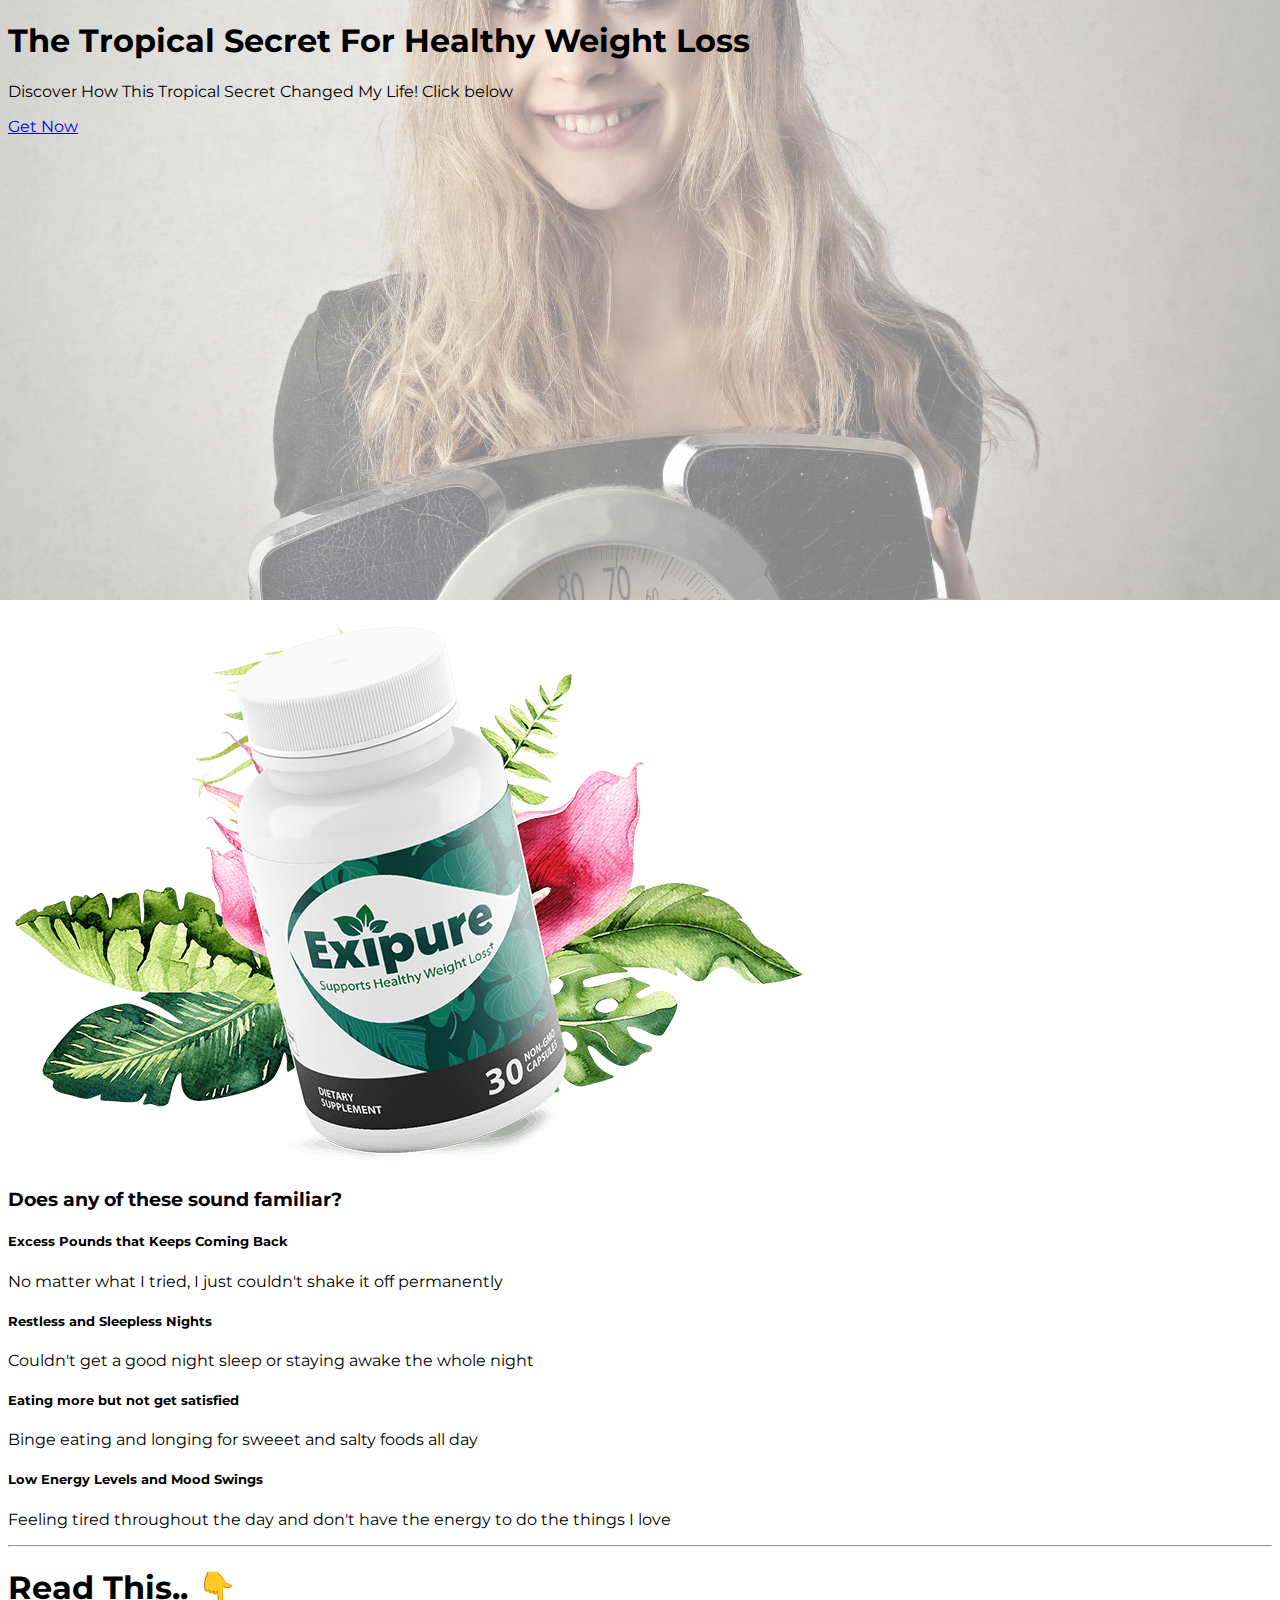
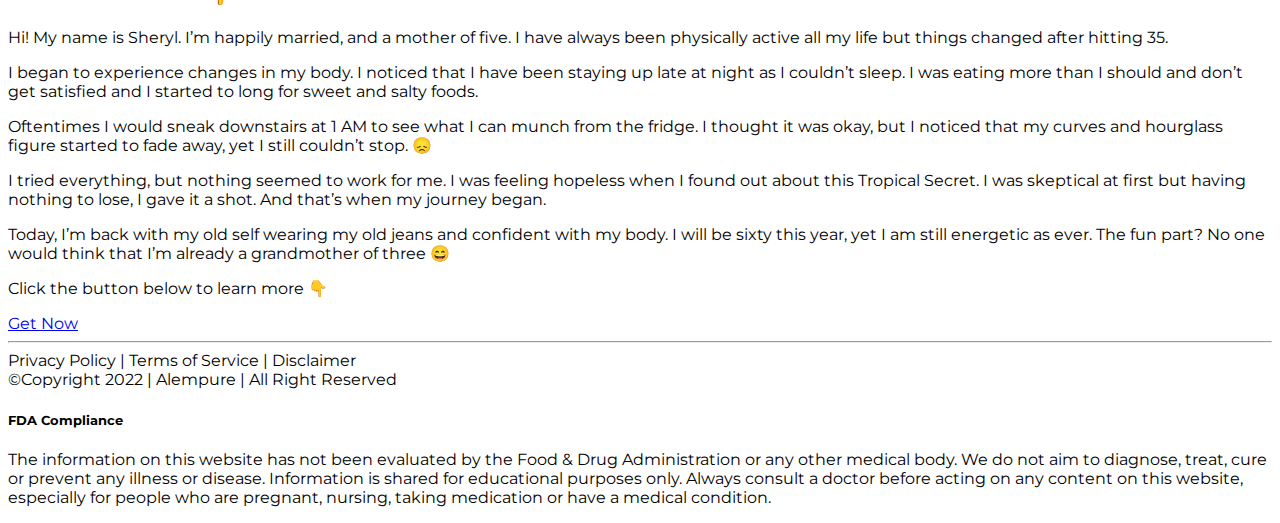
==== index.html @ f5b3d4ce "Add files via upload" ====
<!DOCTYPE html>
<html lang="en">

<head>
    <meta charset="UTF-8">
    <meta http-equiv="X-UA-Compatible" content="IE=Edge">
    <meta name="viewport" content="width=device-width, initial-scale=1">
    <link href="https://cdn.jsdelivr.net/npm/bootstrap@5.1.3/dist/css/bootstrap.min.css" rel="stylesheet" integrity="sha384-1BmE4kWBq78iYhFldvKuhfTAU6auU8tT94WrHftjDbrCEXSU1oBoqyl2QvZ6jIW3" crossorigin="anonymous">
    <link rel="icon" type="image/png" href="./logo2.png"/>
    <link rel="preconnect" href="https://fonts.googleapis.com">
    <link rel="preconnect" href="https://fonts.gstatic.com" crossorigin>
    <link href="https://fonts.googleapis.com/css2?family=Montserrat:ital,wght@0,100;0,200;0,300;0,400;0,500;0,600;0,700;0,800;0,900;1,100;1,200;1,300;1,400;1,500;1,600;1,700;1,800;1,900&display=swap" rel="stylesheet">
    <style>
        * {
            font-family: 'Montserrat', sans-serif;
        }

        .headimg::before {
            background: url('./headimg.jpg') no-repeat center center/cover;
            content: "";
            position: absolute;
            top: 0;
            left: 0;
            width: 100%;
            height: 600px;
            z-index: -1;
            opacity: 0.5;
        }
    </style>

    <title>Alempure</title>
</head>

<body>
    <header>
    <div class="d-flex headimg flex-column justify-content-center text-center align-items-center" style="height:600px;">


        <h1 class="fw-normal">The Tropical Secret For Healthy Weight Loss</h1>
        <p class="fs-6 fw-bold">Discover How This
            Tropical Secret
            Changed My Life! Click below</p>
        <a class="btn btn-warning outline" href="https://baf838s70dkbsx15882e6aexbb.hop.clickbank.net/?tid=PIN" role="button">Get Now </a>
</header>

<main>
    </div>

    <div class="my-5 container text-center bg-primry">

        <a href="https://baf838s70dkbsx15882e6aexbb.hop.clickbank.net/?tid=PIN"><img src="./logo2.png" class="img-fluid mb-2 btn-lg" alt=""></a>

        <h3 class="my-4 ">Does any of these sound familiar?</h>


            <h5 class="text-success">Excess Pounds that Keeps Coming Back</h5>
            <p>No matter what I tried, I just couldn't shake it off permanently</p>

            <h5 class="text-success">Restless and Sleepless Nights</h5>
            <p>Couldn't get a good night sleep or staying awake the whole night</p>

            <h5 class="text-success">Eating more but not get satisfied</h5>
            <p>Binge eating and longing for sweeet and salty foods all day</p>

            <h5 class="text-success">Low Energy Levels and Mood Swings</h5>
            <p>Feeling tired throughout the day and don't have the energy to do the things I love</p>
    </div>
    <hr>
    <div class=" bg-gradient text-semibold">
        <div class="px-4 text-center py-5">
        <h1>Read This.. 👇</h1>
            <p class="my-3">Hi! My name is Sheryl. I’m happily married, and a mother of five. I have always been physically active all my life but things changed after hitting 35.</p>
            <p>I began to experience changes in my body. I noticed that I have been staying up late at night as I couldn’t sleep. I was eating more than I should and don’t get satisfied and I started to long for sweet and salty foods.</p>
            <p>Oftentimes I would sneak downstairs at 1 AM to see what I can munch from the fridge. I thought it was okay, but I noticed that my curves and hourglass figure started to fade away, yet I still couldn’t stop. 😞</p>
            <p>I tried everything, but nothing seemed to work for me. I was feeling hopeless when I found out about this Tropical Secret. I was skeptical at first but having nothing to lose, I gave it a shot. And that’s when my journey began.</p>
            <p>Today, I’m back with my old self wearing my old jeans and confident with my body. I will be sixty this year, yet I am still energetic as ever. The fun part? No one would think that I’m already a grandmother of three 😄
            </p>
            <p>Click the button below to learn more 👇</p>
        <a class="btn btn-warning btn-lg" role="button" href="https://baf838s70dkbsx15882e6aexbb.hop.clickbank.net/?tid=PIN">Get Now </a>
        </div>
    </div>
    </main>
    <footer class="text-center bg-dark text-white fw-normal">
    <hr>
    Privacy Policy | Terms of Service | Disclaimer <br>
        ©Copyright 2022 | Alempure | All Right Reserved
        <div class="my-2">
            
        <h5 class="fw-lighter-">FDA Compliance</h5>
        <p class="fw-lighter">The information on this website has not been evaluated by the Food & Drug Administration or any other medical body. We do not aim to diagnose, treat, cure or prevent any illness or disease. Information is shared for educational purposes only. Always consult a doctor before acting on any content on this website, especially for people who are pregnant, nursing, taking medication or have a medical condition.</p>
        </div>
        
    </footer>
    

    <script src="https://cdn.jsdelivr.net/npm/bootstrap@5.1.3/dist/js/bootstrap.bundle.min.js" integrity="sha384-ka7Sk0Gln4gmtz2MlQnikT1wXgYsOg+OMhuP+IlRH9sENBO0LRn5q+8nbTov4+1p" crossorigin="anonymous"></script>
</body>

</html>
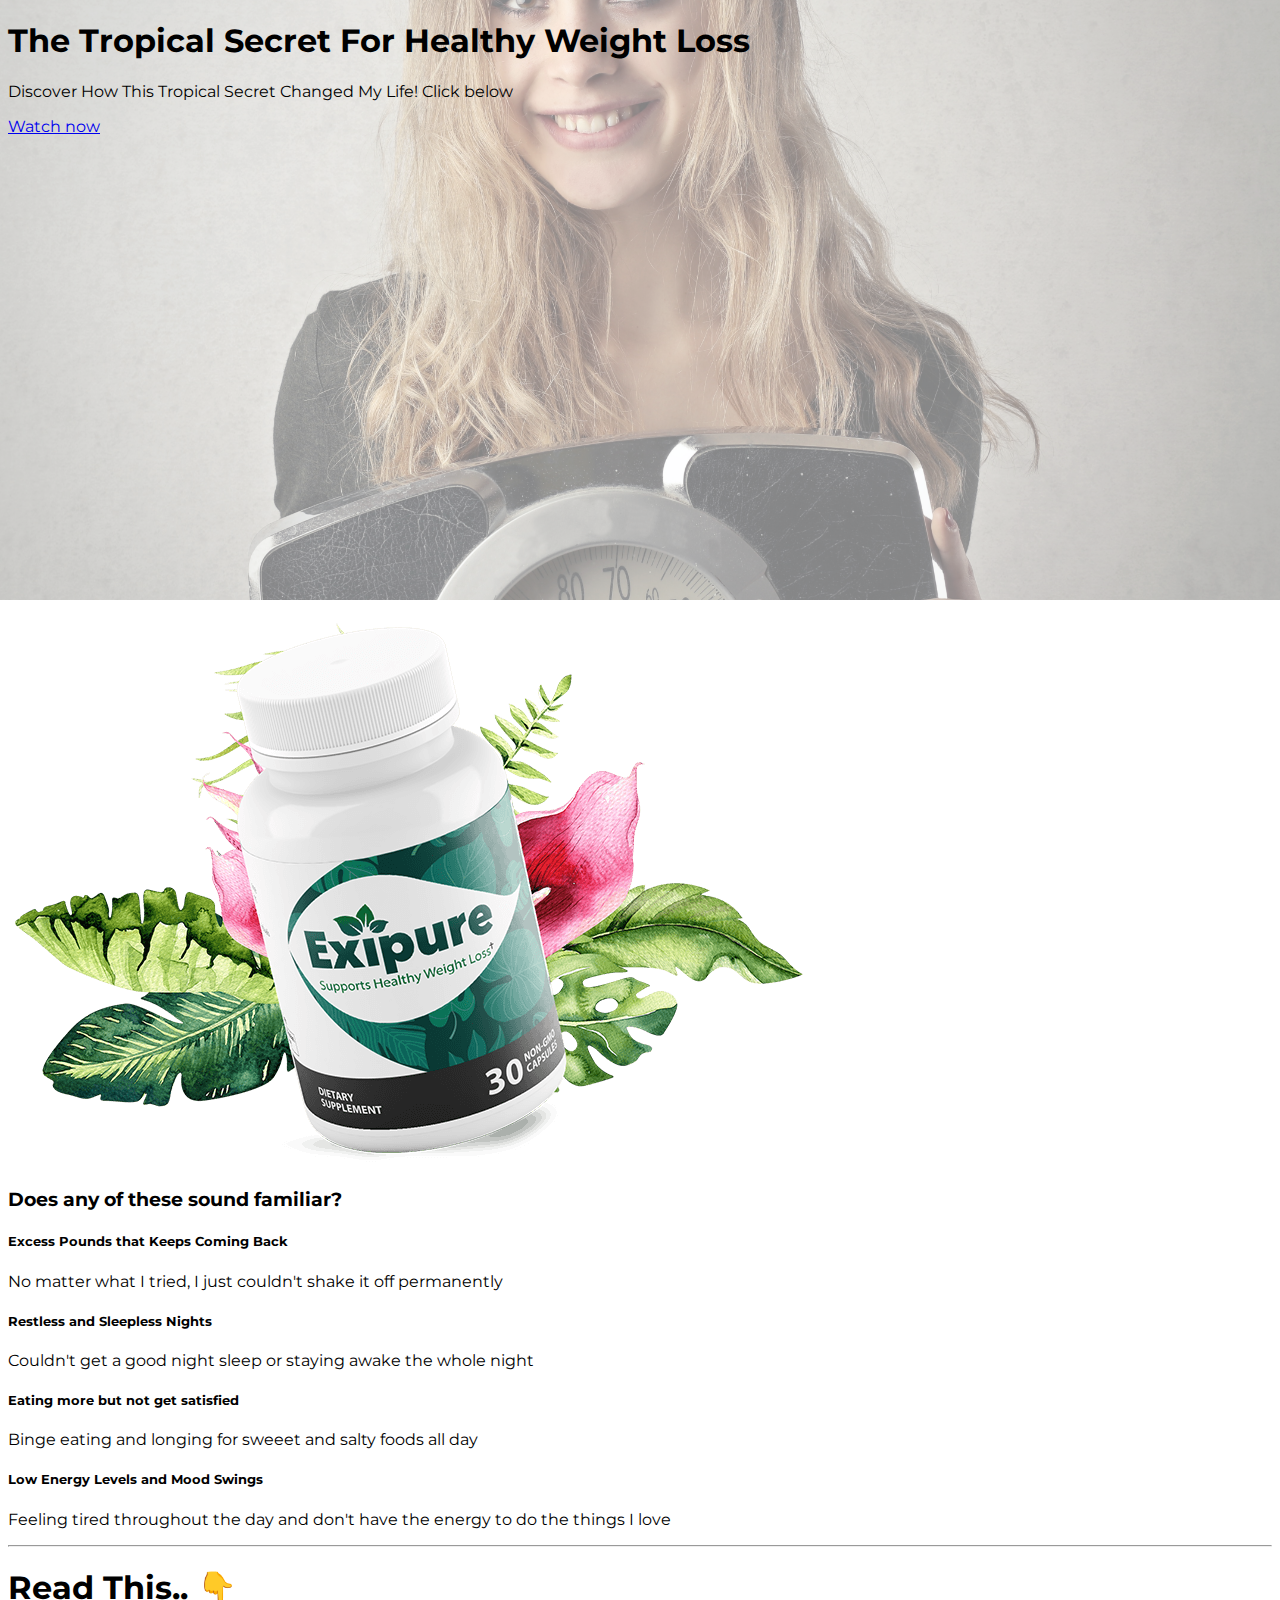
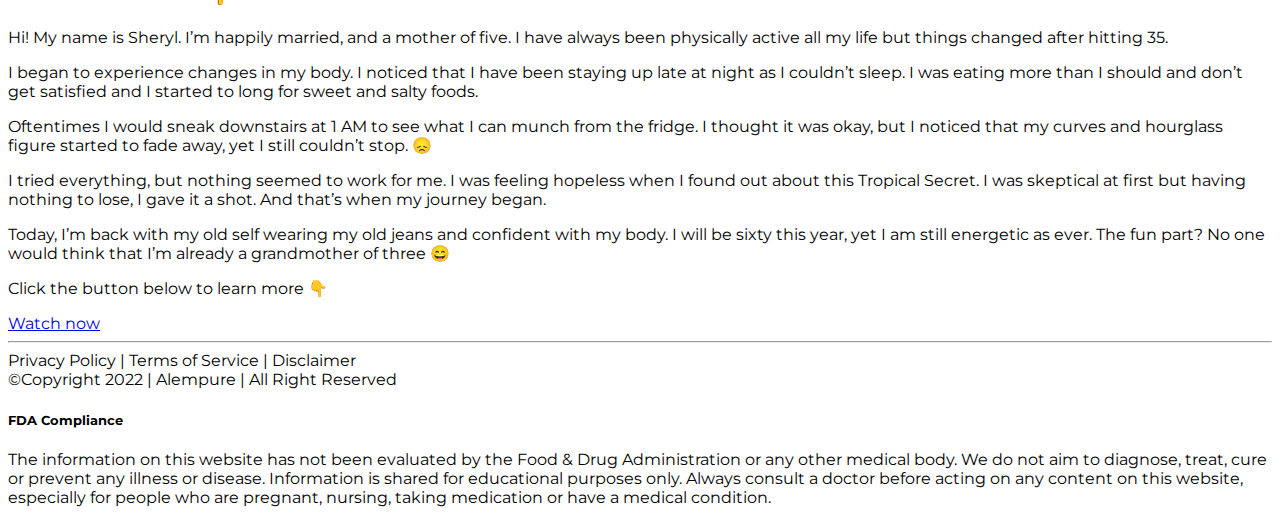
==== commit 5eea137b: "Update index.html" ====
--- a/index.html
+++ b/index.html
@@ -40,15 +40,14 @@
         <p class="fs-6 fw-bold">Discover How This
             Tropical Secret
             Changed My Life! Click below</p>
-        <a class="btn btn-warning outline" href="https://baf838s70dkbsx15882e6aexbb.hop.clickbank.net/?tid=PIN" role="button">Get Now </a>
+        <a class="btn btn-warning outline" href="https://hop.clickbank.net/?affiliate=alexiancar&vendor=exipure&tid=sm&pg=xpx" role="button">Watch now</a>
 </header>
 
 <main>
     </div>
-
     <div class="my-5 container text-center bg-primry">
 
-        <a href="https://baf838s70dkbsx15882e6aexbb.hop.clickbank.net/?tid=PIN"><img src="./logo2.png" class="img-fluid mb-2 btn-lg" alt=""></a>
+        <a href="https://hop.clickbank.net/?affiliate=alexiancar&vendor=exipure&tid=sm&pg=xpx"><img src="./logo2.png" class="img-fluid mb-2 btn-lg" alt=""></a>
 
         <h3 class="my-4 ">Does any of these sound familiar?</h>
 
@@ -76,7 +75,7 @@
             <p>Today, I’m back with my old self wearing my old jeans and confident with my body. I will be sixty this year, yet I am still energetic as ever. The fun part? No one would think that I’m already a grandmother of three 😄
             </p>
             <p>Click the button below to learn more 👇</p>
-        <a class="btn btn-warning btn-lg" role="button" href="https://baf838s70dkbsx15882e6aexbb.hop.clickbank.net/?tid=PIN">Get Now </a>
+        <a class="btn btn-warning btn-lg" role="button" href="https://hop.clickbank.net/?affiliate=alexiancar&vendor=exipure&tid=sm&pg=xpx">Watch now</a>
         </div>
     </div>
     </main>
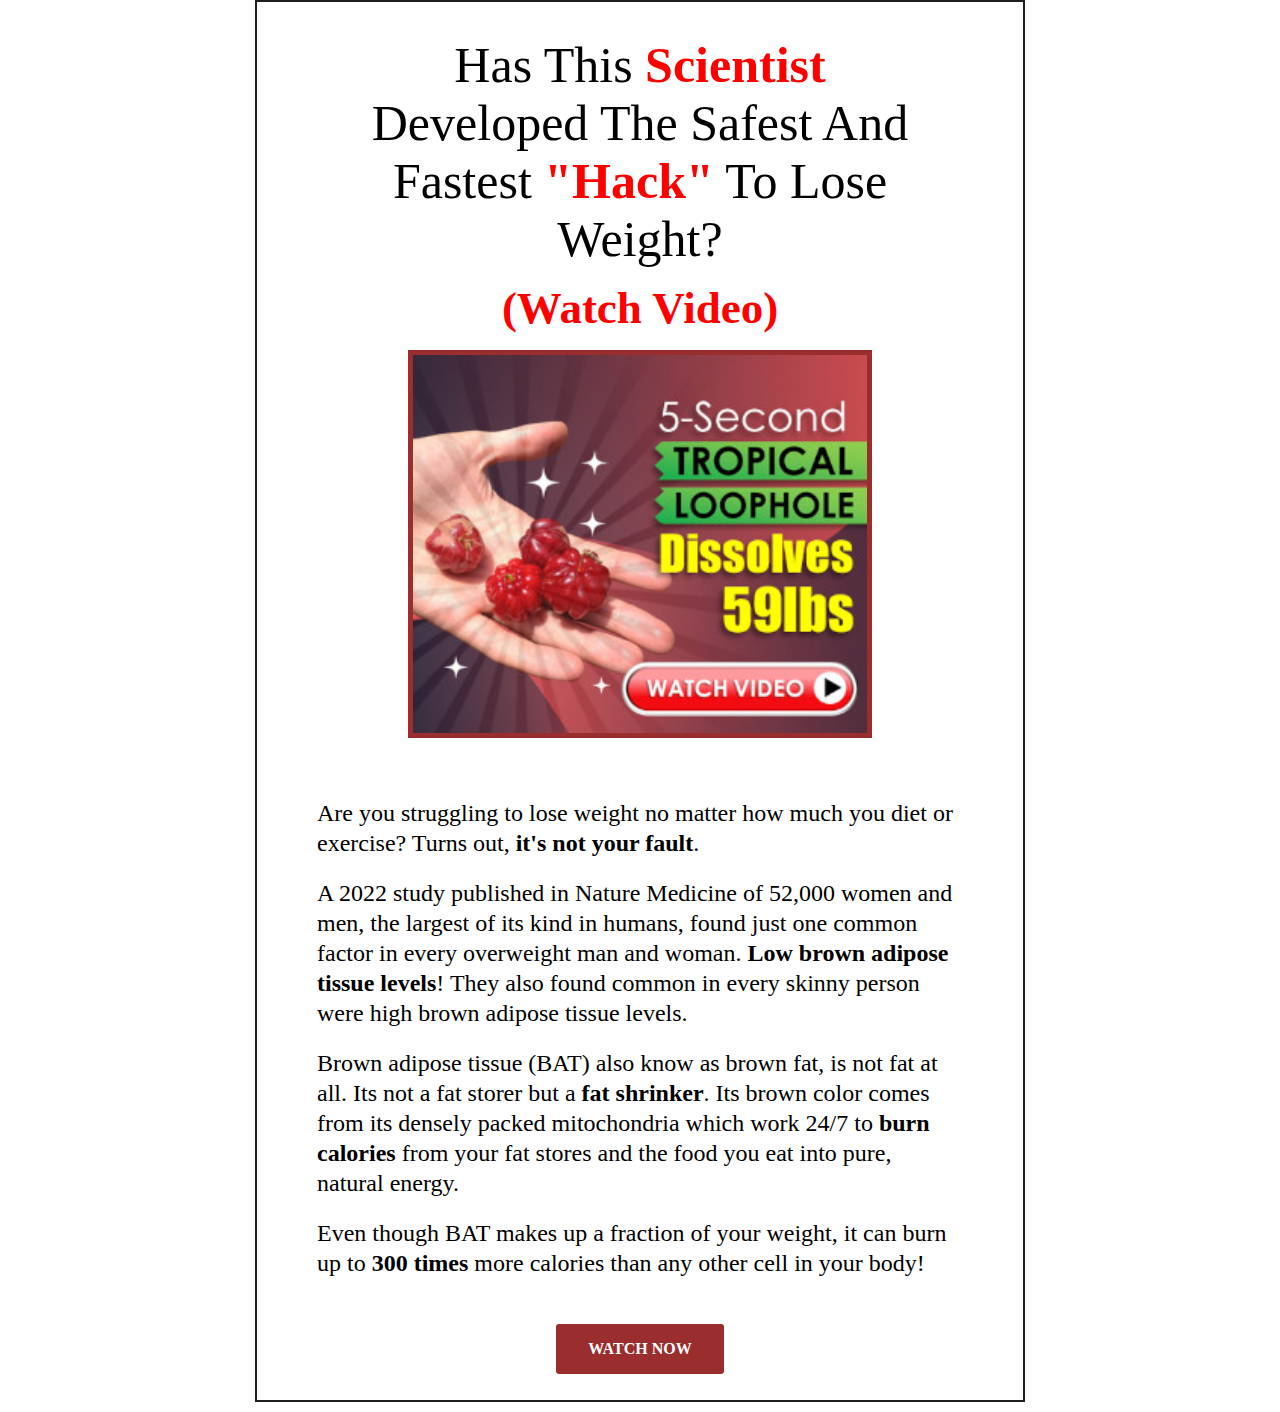
==== commit e9068a10: "Add files via upload" ====
--- a/index.html
+++ b/index.html
@@ -1,98 +1,38 @@
 <!DOCTYPE html>
 <html lang="en">
-
 <head>
     <meta charset="UTF-8">
-    <meta http-equiv="X-UA-Compatible" content="IE=Edge">
-    <meta name="viewport" content="width=device-width, initial-scale=1">
-    <link href="https://cdn.jsdelivr.net/npm/bootstrap@5.1.3/dist/css/bootstrap.min.css" rel="stylesheet" integrity="sha384-1BmE4kWBq78iYhFldvKuhfTAU6auU8tT94WrHftjDbrCEXSU1oBoqyl2QvZ6jIW3" crossorigin="anonymous">
-    <link rel="icon" type="image/png" href="./logo2.png"/>
-    <link rel="preconnect" href="https://fonts.googleapis.com">
-    <link rel="preconnect" href="https://fonts.gstatic.com" crossorigin>
-    <link href="https://fonts.googleapis.com/css2?family=Montserrat:ital,wght@0,100;0,200;0,300;0,400;0,500;0,600;0,700;0,800;0,900;1,100;1,200;1,300;1,400;1,500;1,600;1,700;1,800;1,900&display=swap" rel="stylesheet">
-    <style>
-        * {
-            font-family: 'Montserrat', sans-serif;
-        }
-
-        .headimg::before {
-            background: url('./headimg.jpg') no-repeat center center/cover;
-            content: "";
-            position: absolute;
-            top: 0;
-            left: 0;
-            width: 100%;
-            height: 600px;
-            z-index: -1;
-            opacity: 0.5;
-        }
-    </style>
-
-    <title>Alempure</title>
+    <meta name="viewport" content="width=device-width, initial-scale=1.0">
+    <meta http-equiv="X-UA-Compatible" content="ie=edge">
+    <link rel="shortcut icon" type="image/x-icon" href="./favicon.ico">
+    <title>Alempure - Safest And Fastest Hack To
+    Lose Weight</title>
+    <link rel="stylesheet" href="./style.css">
 </head>
-
 <body>
-    <header>
-    <div class="d-flex headimg flex-column justify-content-center text-center align-items-center" style="height:600px;">
-
-
-        <h1 class="fw-normal">The Tropical Secret For Healthy Weight Loss</h1>
-        <p class="fs-6 fw-bold">Discover How This
-            Tropical Secret
-            Changed My Life! Click below</p>
-        <a class="btn btn-warning outline" href="https://hop.clickbank.net/?affiliate=alexiancar&vendor=exipure&tid=sm&pg=xpx" role="button">Watch now</a>
-</header>
-
-<main>
-    </div>
-    <div class="my-5 container text-center bg-primry">
-
-        <a href="https://hop.clickbank.net/?affiliate=alexiancar&vendor=exipure&tid=sm&pg=xpx"><img src="./logo2.png" class="img-fluid mb-2 btn-lg" alt=""></a>
-
-        <h3 class="my-4 ">Does any of these sound familiar?</h>
-
-
-            <h5 class="text-success">Excess Pounds that Keeps Coming Back</h5>
-            <p>No matter what I tried, I just couldn't shake it off permanently</p>
-
-            <h5 class="text-success">Restless and Sleepless Nights</h5>
-            <p>Couldn't get a good night sleep or staying awake the whole night</p>
-
-            <h5 class="text-success">Eating more but not get satisfied</h5>
-            <p>Binge eating and longing for sweeet and salty foods all day</p>
-
-            <h5 class="text-success">Low Energy Levels and Mood Swings</h5>
-            <p>Feeling tired throughout the day and don't have the energy to do the things I love</p>
-    </div>
-    <hr>
-    <div class=" bg-gradient text-semibold">
-        <div class="px-4 text-center py-5">
-        <h1>Read This.. 👇</h1>
-            <p class="my-3">Hi! My name is Sheryl. I’m happily married, and a mother of five. I have always been physically active all my life but things changed after hitting 35.</p>
-            <p>I began to experience changes in my body. I noticed that I have been staying up late at night as I couldn’t sleep. I was eating more than I should and don’t get satisfied and I started to long for sweet and salty foods.</p>
-            <p>Oftentimes I would sneak downstairs at 1 AM to see what I can munch from the fridge. I thought it was okay, but I noticed that my curves and hourglass figure started to fade away, yet I still couldn’t stop. 😞</p>
-            <p>I tried everything, but nothing seemed to work for me. I was feeling hopeless when I found out about this Tropical Secret. I was skeptical at first but having nothing to lose, I gave it a shot. And that’s when my journey began.</p>
-            <p>Today, I’m back with my old self wearing my old jeans and confident with my body. I will be sixty this year, yet I am still energetic as ever. The fun part? No one would think that I’m already a grandmother of three 😄
-            </p>
-            <p>Click the button below to learn more 👇</p>
-        <a class="btn btn-warning btn-lg" role="button" href="https://hop.clickbank.net/?affiliate=alexiancar&vendor=exipure&tid=sm&pg=xpx">Watch now</a>
+    <div class="header">
+        <img class="headImg" src="" alt="">
+        <div class="headText" class="">
+            <h4></h4>
+            <h5></h5>
         </div>
     </div>
-    </main>
-    <footer class="text-center bg-dark text-white fw-normal">
-    <hr>
-    Privacy Policy | Terms of Service | Disclaimer <br>
-        ©Copyright 2022 | Alempure | All Right Reserved
-        <div class="my-2">
-            
-        <h5 class="fw-lighter-">FDA Compliance</h5>
-        <p class="fw-lighter">The information on this website has not been evaluated by the Food & Drug Administration or any other medical body. We do not aim to diagnose, treat, cure or prevent any illness or disease. Information is shared for educational purposes only. Always consult a doctor before acting on any content on this website, especially for people who are pregnant, nursing, taking medication or have a medical condition.</p>
+    <div class="body">
+        <h1 class="title">Has This <span>Scientist</span> Developed The
+        Safest And Fastest <span>"Hack"</span> To
+        Lose Weight?</h1>
+        <h4>(Watch Video)</h4>
+        <a href="#"><img class="img" src="./img.jpg" alt=""></a>
+        <div class="bodyText">
+            <p class="desc">Are you struggling to lose weight no matter how much you diet or exercise? Turns out, <strong>it's not your fault</strong>.</p>
+            <p class="desc">A 2022 study published in Nature Medicine of 52,000 women and men, the largest of its kind in humans, found just one common factor in every overweight man and woman. <strong>Low brown adipose tissue levels</strong>! They also found common in every skinny person were high brown adipose tissue levels.</p>
+            <p class="desc">Brown adipose tissue (BAT) also know as brown fat, is not fat at all. Its not a fat storer but a <strong>fat shrinker</strong>. Its brown color comes from its densely packed mitochondria which work 24/7 to <strong>burn calories</strong> from your fat stores and the food you eat into pure, natural energy.</p>
+            <p class="desc">Even though BAT makes up a fraction of your weight, it can burn up to <strong>300 times</strong> more calories than any other cell in your body!</p>
         </div>
-        
-    </footer>
+        <a class="link" href="#">WATCH NOW</a>
+    </div>
     
-
-    <script src="https://cdn.jsdelivr.net/npm/bootstrap@5.1.3/dist/js/bootstrap.bundle.min.js" integrity="sha384-ka7Sk0Gln4gmtz2MlQnikT1wXgYsOg+OMhuP+IlRH9sENBO0LRn5q+8nbTov4+1p" crossorigin="anonymous"></script>
+    
+    
 </body>
-
 </html>
--- a/style.css
+++ b/style.css
@@ -0,0 +1,95 @@
+* {
+    margin: 0;
+    padding: 0;
+    box-sizing: border-box;
+    /* font-family: 'Montserrat',sans-serif; */
+}
+
+.body {
+    display: flex;
+    justify-content: center;
+    align-items: center;
+    flex-direction: column;
+    border: 2px solid #1f1f1f;
+    padding: 20px 0;
+    margin-bottom: 10px;
+}
+
+.title {
+    text-align: center;
+    font-weight: 500;
+    margin: 14px 45px;
+}
+
+.title span {
+    font-weight: bold;
+    color: red;
+}
+
+.body h4 {
+    text-align: center;
+    font-weight: bold;
+    color: red;
+    font-size: 27px;
+}
+
+.img {
+    margin: 16px 5px;
+    width: 344px;
+    border: 5px solid #9A2D2D;
+}
+
+.bodyText {
+    padding: 20px 0;
+    font-size: 22px;
+}
+
+.desc {
+    margin: 20px 10px;
+    font-weight: 400;
+    line-height: 30px;
+}
+
+.link {
+    background-color: #9A2D2D;
+    color: white;
+    padding: 1rem 2rem;
+    text-decoration: none;
+    font-weight: bold;
+    margin: 4px;
+    position: relative;
+    border: 2px solid white;
+    border-radius: 5px;
+}
+
+.link:hover{
+    color: #9A2D2D;
+    background-color: white;
+    border: 2px solid #9A2D2D;
+}
+
+@media (min-width: 768px) {
+    body{
+        display: flex;
+        justify-content: center;
+        align-items: center;
+    }
+    .body{
+        width: 770px;
+    }
+    
+    .title{
+        font-size: 50px;
+        padding: 0 40px;
+    }
+    .img{
+        width: 29rem;
+    }
+    .bodyText{
+        margin: 0 50px;
+        font-size: 24px;
+    }
+    .body h4{
+        font-size: 45px;
+    }
+}
